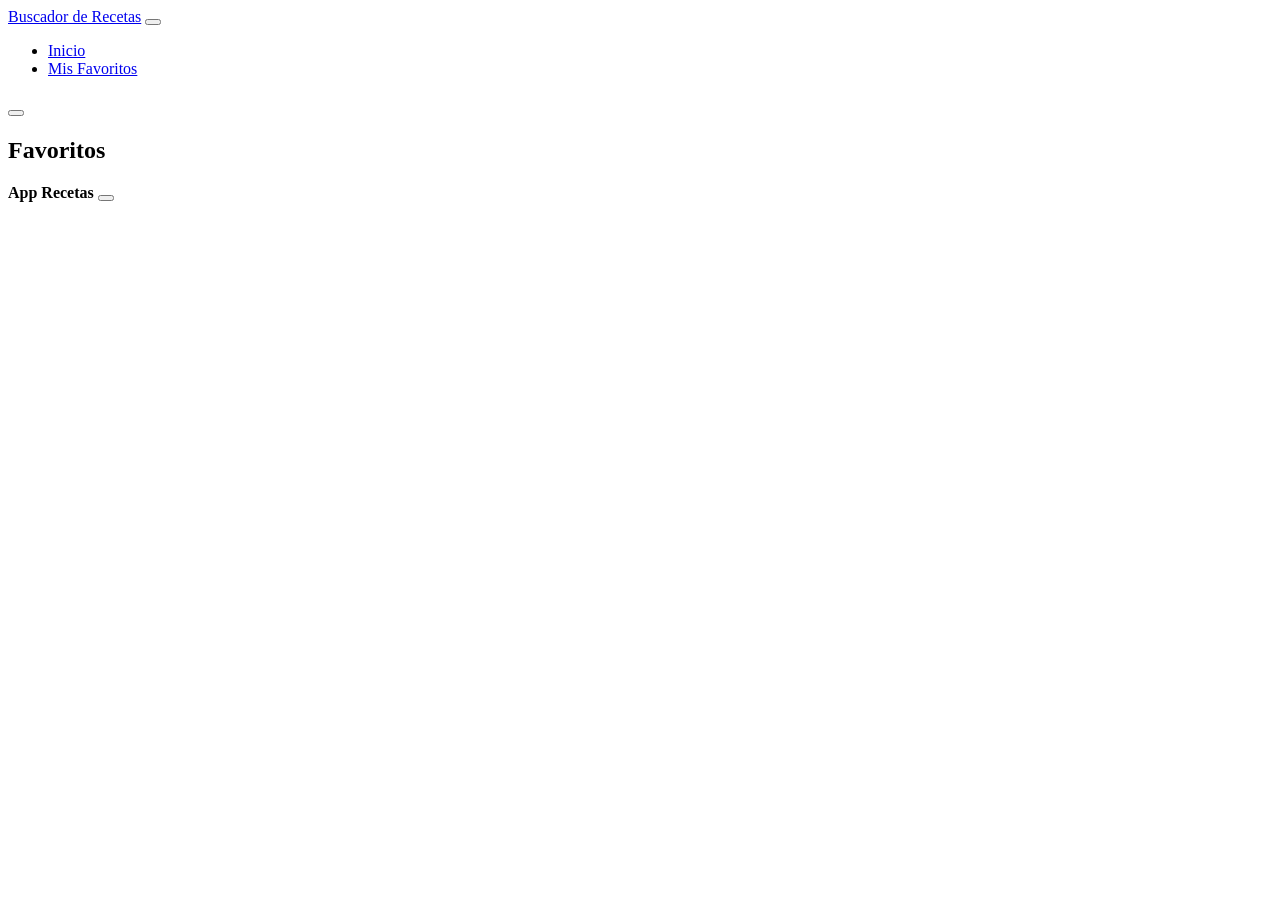
==== Favoritos.html @ 895b6b5b "Add files via upload" ====
<!DOCTYPE html> <!-- Declara el tipo de documento HTML5 -->
<html lang="en"> <!-- Idioma principal del documento -->
<head>
    <meta charset="UTF-8"> <!-- Codificación de caracteres estándar UTF-8 -->
    <meta http-equiv="X-UA-Compatible" content="IE=edge">
    <meta name="viewport" content="width=device-width, initial-scale=1.0">
    <title>Buscador Recetas Comida</title>
    <link rel="stylesheet" href="css/bootstrap.min.css"> <!-- Estilos CSS de Bootstrap -->
</head>
<body>
    <!-- Barra de navegación superior -->
    <nav class="navbar navbar-expand-lg navbar-dark bg-danger bg-gradient p-3">
        <div class="container-fluid">
            <a class="navbar-brand fs-4" href="index.html">Buscador de Recetas</a>

            <button class="navbar-toggler" type="button" data-bs-toggle="collapse" data-bs-target="#navbarNavDropdown" aria-controls="navbarNavDropdown" aria-expanded="false" aria-label="Toggle navigation">
                <span class="navbar-toggler-icon"></span>
            </button>

            <div class="collapse navbar-collapse justify-content-end" id="navbarNavDropdown">
                <ul class="navbar-nav">
                    <li class="nav-item">
                        <a class="nav-link fs-4" href="index.html">Inicio</a> <!-- Enlace a la vista principal -->
                    </li>
                    <li class="nav-item">
                        <a class="nav-link fs-4 active" aria-current="page" href="favoritos.html">Mis Favoritos</a> <!-- Enlace activo a favoritos -->
                    </li>
                </ul>
            </div>
        </div>
    </nav>

    <!-- Componente Modal reutilizado para mostrar recetas guardadas -->
    <div class="modal fade" id="modal" data-bs-backdrop="static" data-bs-keyboard="false" tabindex="-1" aria-hidden="true">
        <div class="modal-dialog modal-dialog-scrollable">
            <div class="modal-content">
                <div class="modal-header">
                    <h1 class="modal-title fs-3 font-bold" id="staticBackdropLabel"></h1>
                    <button type="button" class="btn-close" data-bs-dismiss="modal" aria-label="Close"></button>
                </div>
                <div class="modal-body"></div>
                <div class="modal-footer flex justify-content-between"></div>
            </div>
        </div>
    </div>

    <!-- Contenedor principal de la sección de favoritos -->
    <main class="mt-5 container-lg">
      <h2 class="text-center fs-1">Favoritos</h2> <!-- Título de la sección -->
      <div id="resultado" class="favoritos row"></div> <!-- Contenedor donde app.js renderizará los favoritos almacenados -->
    </main>

    <!-- Contenedor de notificaciones Toast flotantes -->
    <div class="toast-container position-fixed top-0 end-0 p-3">
        <div id="toast" class="toast" role="alert" aria-live="assertive" aria-atomic="true">
            <div class="toast-header bg-danger text-white">
                <strong class="me-auto text-white">App Recetas</strong>
                <button type="button" class="btn-close btn-close-white" data-bs-dismiss="toast" aria-label="Close"></button>
            </div>
            <div class="toast-body"></div>
        </div>
    </div>

    <!-- Scripts de JavaScript -->
    <script src="js/bootstrap.bundle.min.js"></script>
    <script src="js/app.js"></script> <!-- Ejecutará obtenerFavoritos() al detectar la clase .favoritos -->
</body>
</html>
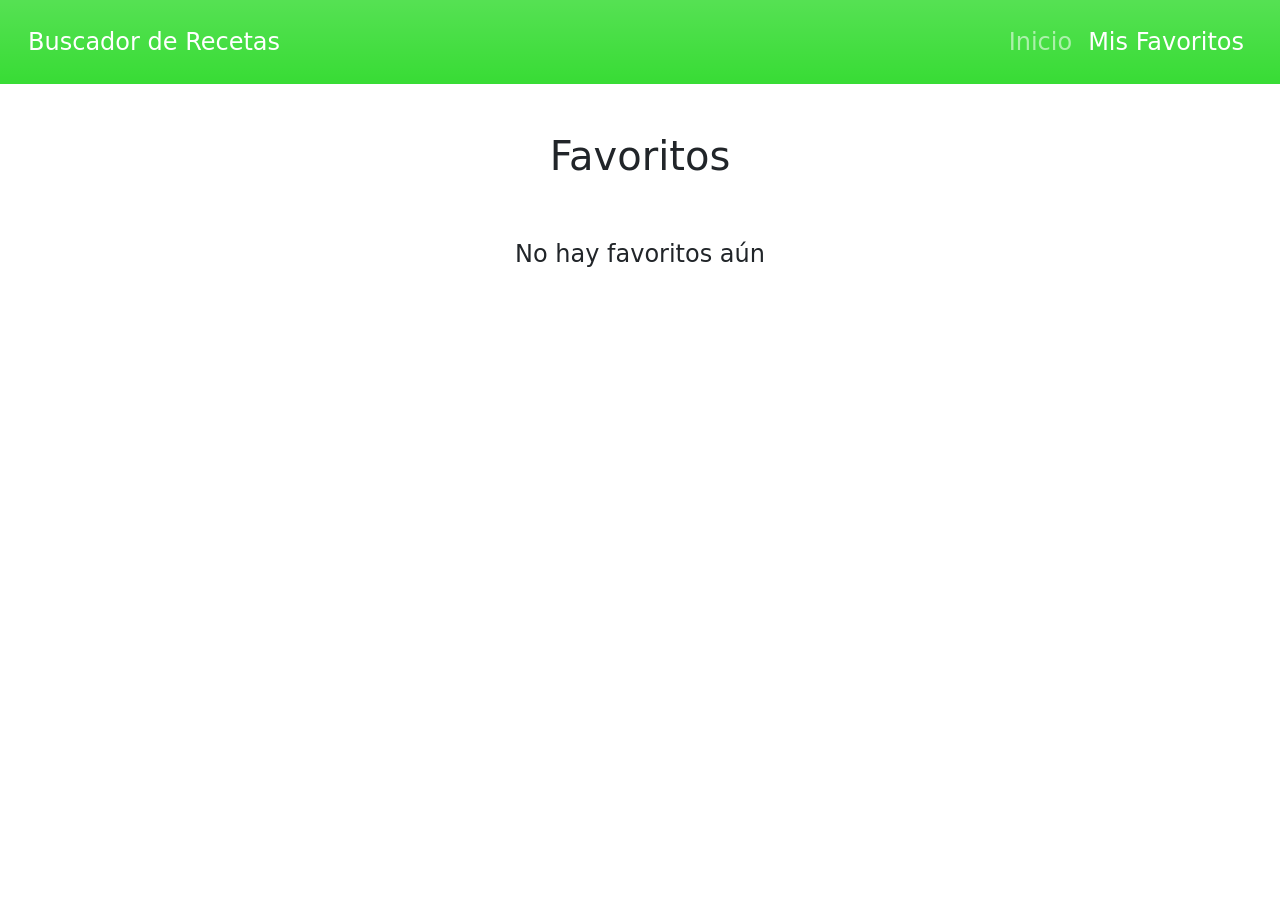
==== commit e1a412a5: "Fix HTML structure and resource links in Favoritos Updated HTML structure and corrected file referen" ====
--- a/Favoritos.html
+++ b/Favoritos.html
@@ -5,7 +5,7 @@
     <meta http-equiv="X-UA-Compatible" content="IE=edge">
     <meta name="viewport" content="width=device-width, initial-scale=1.0">
     <title>Buscador Recetas Comida</title>
-    <link rel="stylesheet" href="css/bootstrap.min.css"> <!-- Estilos CSS de Bootstrap -->
+    <link rel="stylesheet" href="bootstrap.min.css"> <!-- Estilos CSS de Bootstrap -->
 </head>
 <body>
     <!-- Barra de navegación superior -->
@@ -62,7 +62,7 @@
     </div>
 
     <!-- Scripts de JavaScript -->
-    <script src="js/bootstrap.bundle.min.js"></script>
-    <script src="js/app.js"></script> <!-- Ejecutará obtenerFavoritos() al detectar la clase .favoritos -->
+    <script src="bootstrap.bundle.min.js"></script>
+    <script src="app.js"></script> <!-- Ejecutará obtenerFavoritos() al detectar la clase .favoritos -->
 </body>
 </html>
